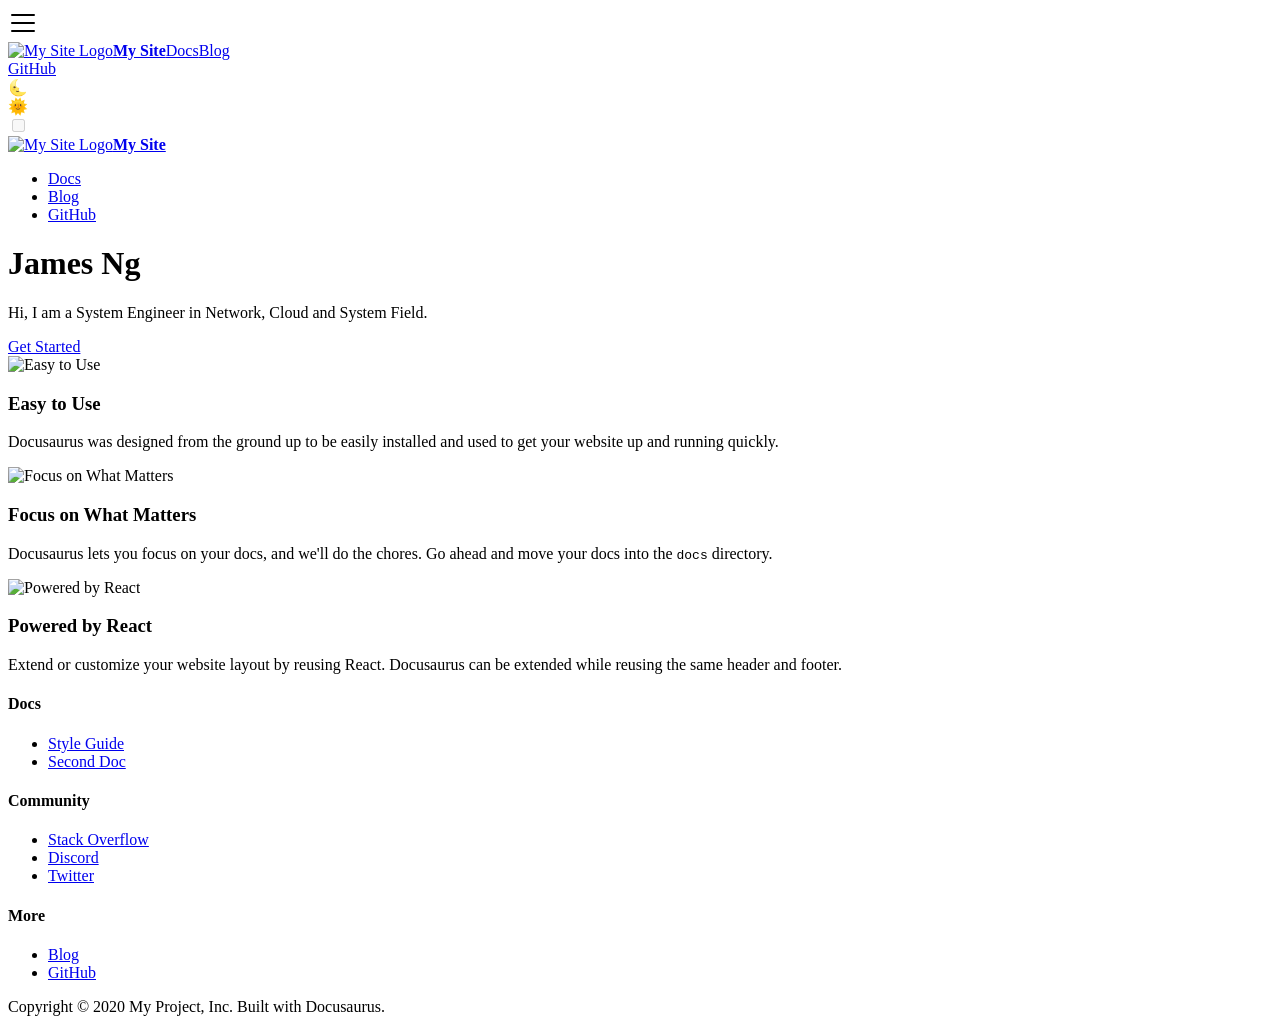
==== index.html @ 6698eb78 "Deploy website - based on" ====
<!doctype html>
<html lang="en">
<head>
<meta charset="UTF-8">
<meta name="viewport" content="width=device-width,initial-scale=1">
<meta name="generator" content="Docusaurus v2.0.0-alpha.62">
<title data-react-helmet="true">Hello from James Ng | James Ng</title><meta data-react-helmet="true" property="og:title" content="Hello from James Ng | James Ng"><meta data-react-helmet="true" name="description" content="Description will go into a meta tag in &lt;head /&gt;"><meta data-react-helmet="true" property="og:description" content="Description will go into a meta tag in &lt;head /&gt;"><meta data-react-helmet="true" name="twitter:card" content="summary_large_image"><link data-react-helmet="true" rel="shortcut icon" href="/mysite/img/favicon.ico"><link rel="stylesheet" href="/mysite/styles.fb5a6b5d.css">
<link rel="preload" href="/mysite/styles.859ba6f1.js" as="script">
<link rel="preload" href="/mysite/runtime~main.d9411c5d.js" as="script">
<link rel="preload" href="/mysite/main.29fb2a4a.js" as="script">
<link rel="preload" href="/mysite/common.6c9770f4.js" as="script">
<link rel="preload" href="/mysite/2.84139236.js" as="script">
<link rel="preload" href="/mysite/c4f5d8e4.a3053fa3.js" as="script">
</head>
<body>
<script>!function(){function t(t){document.documentElement.setAttribute("data-theme",t)}var e=function(){var t=null;try{t=localStorage.getItem("theme")}catch(t){}return t}();t(null!==e?e:"light")}()</script><div id="__docusaurus">
<nav class="navbar navbar--light navbar--fixed-top"><div class="navbar__inner"><div class="navbar__items"><div aria-label="Navigation bar toggle" class="navbar__toggle" role="button" tabindex="0"><svg xmlns="http://www.w3.org/2000/svg" width="30" height="30" viewBox="0 0 30 30" role="img" focusable="false"><title>Menu</title><path stroke="currentColor" stroke-linecap="round" stroke-miterlimit="10" stroke-width="2" d="M4 7h22M4 15h22M4 23h22"></path></svg></div><a class="navbar__brand" href="/mysite/"><img class="navbar__logo" src="/mysite/img/logo.svg" alt="My Site Logo"><strong class="navbar__title">My Site</strong></a><a class="navbar__item navbar__link" href="/mysite/docs/">Docs</a><a class="navbar__item navbar__link" href="/mysite/blog">Blog</a></div><div class="navbar__items navbar__items--right"><a href="https://github.com/facebook/docusaurus" target="_blank" rel="noopener noreferrer" class="navbar__item navbar__link">GitHub</a><div class="react-toggle react-toggle--disabled displayOnlyInLargeViewport_2aTZ"><div class="react-toggle-track"><div class="react-toggle-track-check"><span class="toggle_BsTx">🌜</span></div><div class="react-toggle-track-x"><span class="toggle_BsTx">🌞</span></div></div><div class="react-toggle-thumb"></div><input type="checkbox" disabled="" aria-label="Dark mode toggle" class="react-toggle-screenreader-only"></div></div></div><div role="presentation" class="navbar-sidebar__backdrop"></div><div class="navbar-sidebar"><div class="navbar-sidebar__brand"><a class="navbar__brand" href="/mysite/"><img class="navbar__logo" src="/mysite/img/logo.svg" alt="My Site Logo"><strong class="navbar__title">My Site</strong></a></div><div class="navbar-sidebar__items"><div class="menu"><ul class="menu__list"><li class="menu__list-item"><a class="menu__link" href="/mysite/docs/">Docs</a></li><li class="menu__list-item"><a class="menu__link" href="/mysite/blog">Blog</a></li><li class="menu__list-item"><a href="https://github.com/facebook/docusaurus" target="_blank" rel="noopener noreferrer" class="menu__link">GitHub</a></li></ul></div></div></div></nav><div class="main-wrapper"><header class="hero hero--primary heroBanner_2Ftp"><div class="container"><h1 class="hero__title">James Ng</h1><p class="hero__subtitle">Hi, I am a System Engineer in Network, Cloud and System Field.</p><div class="buttons_1Wc3"><a class="button button--outline button--secondary button--lg" href="/mysite/docs/">Get Started</a></div></div></header><main><section class="features_P2SU"><div class="container"><div class="row"><div class="col col--4"><div class="text--center"><img class="featureImage_3Xqx" src="/mysite/img/undraw_docusaurus_mountain.svg" alt="Easy to Use"></div><h3>Easy to Use</h3><p>Docusaurus was designed from the ground up to be easily installed and used to get your website up and running quickly.</p></div><div class="col col--4"><div class="text--center"><img class="featureImage_3Xqx" src="/mysite/img/undraw_docusaurus_tree.svg" alt="Focus on What Matters"></div><h3>Focus on What Matters</h3><p>Docusaurus lets you focus on your docs, and we&#x27;ll do the chores. Go ahead and move your docs into the <code>docs</code> directory.</p></div><div class="col col--4"><div class="text--center"><img class="featureImage_3Xqx" src="/mysite/img/undraw_docusaurus_react.svg" alt="Powered by React"></div><h3>Powered by React</h3><p>Extend or customize your website layout by reusing React. Docusaurus can be extended while reusing the same header and footer.</p></div></div></div></section></main></div><footer class="footer footer--dark"><div class="container"><div class="row footer__links"><div class="col footer__col"><h4 class="footer__title">Docs</h4><ul class="footer__items"><li class="footer__item"><a class="footer__link-item" href="/mysite/docs/">Style Guide</a></li><li class="footer__item"><a class="footer__link-item" href="/mysite/docs/doc2/">Second Doc</a></li></ul></div><div class="col footer__col"><h4 class="footer__title">Community</h4><ul class="footer__items"><li class="footer__item"><a href="https://stackoverflow.com/questions/tagged/docusaurus" target="_blank" rel="noopener noreferrer" class="footer__link-item">Stack Overflow</a></li><li class="footer__item"><a href="https://discordapp.com/invite/docusaurus" target="_blank" rel="noopener noreferrer" class="footer__link-item">Discord</a></li><li class="footer__item"><a href="https://twitter.com/docusaurus" target="_blank" rel="noopener noreferrer" class="footer__link-item">Twitter</a></li></ul></div><div class="col footer__col"><h4 class="footer__title">More</h4><ul class="footer__items"><li class="footer__item"><a class="footer__link-item" href="/mysite/blog">Blog</a></li><li class="footer__item"><a href="https://github.com/facebook/docusaurus" target="_blank" rel="noopener noreferrer" class="footer__link-item">GitHub</a></li></ul></div></div><div class="text--center"><div>Copyright © 2020 My Project, Inc. Built with Docusaurus.</div></div></div></footer></div>
<script src="/mysite/styles.859ba6f1.js"></script>
<script src="/mysite/runtime~main.d9411c5d.js"></script>
<script src="/mysite/main.29fb2a4a.js"></script>
<script src="/mysite/common.6c9770f4.js"></script>
<script src="/mysite/2.84139236.js"></script>
<script src="/mysite/c4f5d8e4.a3053fa3.js"></script>
</body>
</html>
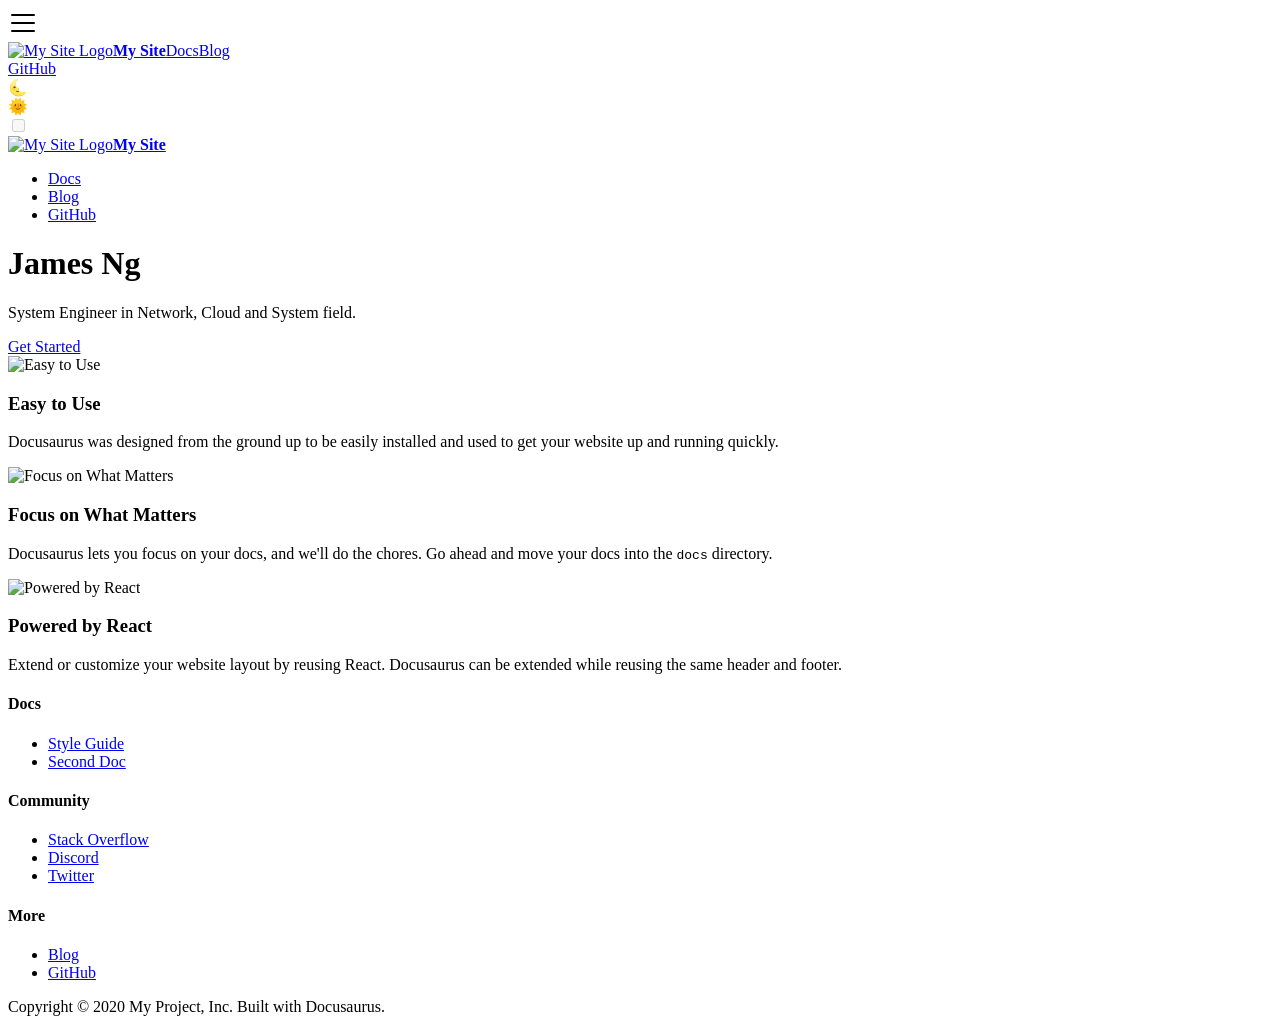
==== commit b49b5bf9: "Deploy website - based on" ====
--- a/index.html
+++ b/index.html
@@ -7,17 +7,17 @@
 <title data-react-helmet="true">Hello from James Ng | James Ng</title><meta data-react-helmet="true" property="og:title" content="Hello from James Ng | James Ng"><meta data-react-helmet="true" name="description" content="Description will go into a meta tag in &lt;head /&gt;"><meta data-react-helmet="true" property="og:description" content="Description will go into a meta tag in &lt;head /&gt;"><meta data-react-helmet="true" name="twitter:card" content="summary_large_image"><link data-react-helmet="true" rel="shortcut icon" href="/mysite/img/favicon.ico"><link rel="stylesheet" href="/mysite/styles.fb5a6b5d.css">
 <link rel="preload" href="/mysite/styles.859ba6f1.js" as="script">
 <link rel="preload" href="/mysite/runtime~main.d9411c5d.js" as="script">
-<link rel="preload" href="/mysite/main.29fb2a4a.js" as="script">
+<link rel="preload" href="/mysite/main.6ba300b4.js" as="script">
 <link rel="preload" href="/mysite/common.6c9770f4.js" as="script">
 <link rel="preload" href="/mysite/2.84139236.js" as="script">
 <link rel="preload" href="/mysite/c4f5d8e4.a3053fa3.js" as="script">
 </head>
 <body>
 <script>!function(){function t(t){document.documentElement.setAttribute("data-theme",t)}var e=function(){var t=null;try{t=localStorage.getItem("theme")}catch(t){}return t}();t(null!==e?e:"light")}()</script><div id="__docusaurus">
-<nav class="navbar navbar--light navbar--fixed-top"><div class="navbar__inner"><div class="navbar__items"><div aria-label="Navigation bar toggle" class="navbar__toggle" role="button" tabindex="0"><svg xmlns="http://www.w3.org/2000/svg" width="30" height="30" viewBox="0 0 30 30" role="img" focusable="false"><title>Menu</title><path stroke="currentColor" stroke-linecap="round" stroke-miterlimit="10" stroke-width="2" d="M4 7h22M4 15h22M4 23h22"></path></svg></div><a class="navbar__brand" href="/mysite/"><img class="navbar__logo" src="/mysite/img/logo.svg" alt="My Site Logo"><strong class="navbar__title">My Site</strong></a><a class="navbar__item navbar__link" href="/mysite/docs/">Docs</a><a class="navbar__item navbar__link" href="/mysite/blog">Blog</a></div><div class="navbar__items navbar__items--right"><a href="https://github.com/facebook/docusaurus" target="_blank" rel="noopener noreferrer" class="navbar__item navbar__link">GitHub</a><div class="react-toggle react-toggle--disabled displayOnlyInLargeViewport_2aTZ"><div class="react-toggle-track"><div class="react-toggle-track-check"><span class="toggle_BsTx">🌜</span></div><div class="react-toggle-track-x"><span class="toggle_BsTx">🌞</span></div></div><div class="react-toggle-thumb"></div><input type="checkbox" disabled="" aria-label="Dark mode toggle" class="react-toggle-screenreader-only"></div></div></div><div role="presentation" class="navbar-sidebar__backdrop"></div><div class="navbar-sidebar"><div class="navbar-sidebar__brand"><a class="navbar__brand" href="/mysite/"><img class="navbar__logo" src="/mysite/img/logo.svg" alt="My Site Logo"><strong class="navbar__title">My Site</strong></a></div><div class="navbar-sidebar__items"><div class="menu"><ul class="menu__list"><li class="menu__list-item"><a class="menu__link" href="/mysite/docs/">Docs</a></li><li class="menu__list-item"><a class="menu__link" href="/mysite/blog">Blog</a></li><li class="menu__list-item"><a href="https://github.com/facebook/docusaurus" target="_blank" rel="noopener noreferrer" class="menu__link">GitHub</a></li></ul></div></div></div></nav><div class="main-wrapper"><header class="hero hero--primary heroBanner_2Ftp"><div class="container"><h1 class="hero__title">James Ng</h1><p class="hero__subtitle">Hi, I am a System Engineer in Network, Cloud and System Field.</p><div class="buttons_1Wc3"><a class="button button--outline button--secondary button--lg" href="/mysite/docs/">Get Started</a></div></div></header><main><section class="features_P2SU"><div class="container"><div class="row"><div class="col col--4"><div class="text--center"><img class="featureImage_3Xqx" src="/mysite/img/undraw_docusaurus_mountain.svg" alt="Easy to Use"></div><h3>Easy to Use</h3><p>Docusaurus was designed from the ground up to be easily installed and used to get your website up and running quickly.</p></div><div class="col col--4"><div class="text--center"><img class="featureImage_3Xqx" src="/mysite/img/undraw_docusaurus_tree.svg" alt="Focus on What Matters"></div><h3>Focus on What Matters</h3><p>Docusaurus lets you focus on your docs, and we&#x27;ll do the chores. Go ahead and move your docs into the <code>docs</code> directory.</p></div><div class="col col--4"><div class="text--center"><img class="featureImage_3Xqx" src="/mysite/img/undraw_docusaurus_react.svg" alt="Powered by React"></div><h3>Powered by React</h3><p>Extend or customize your website layout by reusing React. Docusaurus can be extended while reusing the same header and footer.</p></div></div></div></section></main></div><footer class="footer footer--dark"><div class="container"><div class="row footer__links"><div class="col footer__col"><h4 class="footer__title">Docs</h4><ul class="footer__items"><li class="footer__item"><a class="footer__link-item" href="/mysite/docs/">Style Guide</a></li><li class="footer__item"><a class="footer__link-item" href="/mysite/docs/doc2/">Second Doc</a></li></ul></div><div class="col footer__col"><h4 class="footer__title">Community</h4><ul class="footer__items"><li class="footer__item"><a href="https://stackoverflow.com/questions/tagged/docusaurus" target="_blank" rel="noopener noreferrer" class="footer__link-item">Stack Overflow</a></li><li class="footer__item"><a href="https://discordapp.com/invite/docusaurus" target="_blank" rel="noopener noreferrer" class="footer__link-item">Discord</a></li><li class="footer__item"><a href="https://twitter.com/docusaurus" target="_blank" rel="noopener noreferrer" class="footer__link-item">Twitter</a></li></ul></div><div class="col footer__col"><h4 class="footer__title">More</h4><ul class="footer__items"><li class="footer__item"><a class="footer__link-item" href="/mysite/blog">Blog</a></li><li class="footer__item"><a href="https://github.com/facebook/docusaurus" target="_blank" rel="noopener noreferrer" class="footer__link-item">GitHub</a></li></ul></div></div><div class="text--center"><div>Copyright © 2020 My Project, Inc. Built with Docusaurus.</div></div></div></footer></div>
+<nav class="navbar navbar--light navbar--fixed-top"><div class="navbar__inner"><div class="navbar__items"><div aria-label="Navigation bar toggle" class="navbar__toggle" role="button" tabindex="0"><svg xmlns="http://www.w3.org/2000/svg" width="30" height="30" viewBox="0 0 30 30" role="img" focusable="false"><title>Menu</title><path stroke="currentColor" stroke-linecap="round" stroke-miterlimit="10" stroke-width="2" d="M4 7h22M4 15h22M4 23h22"></path></svg></div><a class="navbar__brand" href="/mysite/"><img class="navbar__logo" src="/mysite/img/logo.svg" alt="My Site Logo"><strong class="navbar__title">My Site</strong></a><a class="navbar__item navbar__link" href="/mysite/docs/">Docs</a><a class="navbar__item navbar__link" href="/mysite/blog">Blog</a></div><div class="navbar__items navbar__items--right"><a href="https://github.com/facebook/docusaurus" target="_blank" rel="noopener noreferrer" class="navbar__item navbar__link">GitHub</a><div class="react-toggle react-toggle--disabled displayOnlyInLargeViewport_2aTZ"><div class="react-toggle-track"><div class="react-toggle-track-check"><span class="toggle_BsTx">🌜</span></div><div class="react-toggle-track-x"><span class="toggle_BsTx">🌞</span></div></div><div class="react-toggle-thumb"></div><input type="checkbox" disabled="" aria-label="Dark mode toggle" class="react-toggle-screenreader-only"></div></div></div><div role="presentation" class="navbar-sidebar__backdrop"></div><div class="navbar-sidebar"><div class="navbar-sidebar__brand"><a class="navbar__brand" href="/mysite/"><img class="navbar__logo" src="/mysite/img/logo.svg" alt="My Site Logo"><strong class="navbar__title">My Site</strong></a></div><div class="navbar-sidebar__items"><div class="menu"><ul class="menu__list"><li class="menu__list-item"><a class="menu__link" href="/mysite/docs/">Docs</a></li><li class="menu__list-item"><a class="menu__link" href="/mysite/blog">Blog</a></li><li class="menu__list-item"><a href="https://github.com/facebook/docusaurus" target="_blank" rel="noopener noreferrer" class="menu__link">GitHub</a></li></ul></div></div></div></nav><div class="main-wrapper"><header class="hero hero--primary heroBanner_2Ftp"><div class="container"><h1 class="hero__title">James Ng</h1><p class="hero__subtitle">System Engineer in Network, Cloud and System field.</p><div class="buttons_1Wc3"><a class="button button--outline button--secondary button--lg" href="/mysite/docs/">Get Started</a></div></div></header><main><section class="features_P2SU"><div class="container"><div class="row"><div class="col col--4"><div class="text--center"><img class="featureImage_3Xqx" src="/mysite/img/undraw_docusaurus_mountain.svg" alt="Easy to Use"></div><h3>Easy to Use</h3><p>Docusaurus was designed from the ground up to be easily installed and used to get your website up and running quickly.</p></div><div class="col col--4"><div class="text--center"><img class="featureImage_3Xqx" src="/mysite/img/undraw_docusaurus_tree.svg" alt="Focus on What Matters"></div><h3>Focus on What Matters</h3><p>Docusaurus lets you focus on your docs, and we&#x27;ll do the chores. Go ahead and move your docs into the <code>docs</code> directory.</p></div><div class="col col--4"><div class="text--center"><img class="featureImage_3Xqx" src="/mysite/img/undraw_docusaurus_react.svg" alt="Powered by React"></div><h3>Powered by React</h3><p>Extend or customize your website layout by reusing React. Docusaurus can be extended while reusing the same header and footer.</p></div></div></div></section></main></div><footer class="footer footer--dark"><div class="container"><div class="row footer__links"><div class="col footer__col"><h4 class="footer__title">Docs</h4><ul class="footer__items"><li class="footer__item"><a class="footer__link-item" href="/mysite/docs/">Style Guide</a></li><li class="footer__item"><a class="footer__link-item" href="/mysite/docs/doc2/">Second Doc</a></li></ul></div><div class="col footer__col"><h4 class="footer__title">Community</h4><ul class="footer__items"><li class="footer__item"><a href="https://stackoverflow.com/questions/tagged/docusaurus" target="_blank" rel="noopener noreferrer" class="footer__link-item">Stack Overflow</a></li><li class="footer__item"><a href="https://discordapp.com/invite/docusaurus" target="_blank" rel="noopener noreferrer" class="footer__link-item">Discord</a></li><li class="footer__item"><a href="https://twitter.com/docusaurus" target="_blank" rel="noopener noreferrer" class="footer__link-item">Twitter</a></li></ul></div><div class="col footer__col"><h4 class="footer__title">More</h4><ul class="footer__items"><li class="footer__item"><a class="footer__link-item" href="/mysite/blog">Blog</a></li><li class="footer__item"><a href="https://github.com/facebook/docusaurus" target="_blank" rel="noopener noreferrer" class="footer__link-item">GitHub</a></li></ul></div></div><div class="text--center"><div>Copyright © 2020 My Project, Inc. Built with Docusaurus.</div></div></div></footer></div>
 <script src="/mysite/styles.859ba6f1.js"></script>
 <script src="/mysite/runtime~main.d9411c5d.js"></script>
-<script src="/mysite/main.29fb2a4a.js"></script>
+<script src="/mysite/main.6ba300b4.js"></script>
 <script src="/mysite/common.6c9770f4.js"></script>
 <script src="/mysite/2.84139236.js"></script>
 <script src="/mysite/c4f5d8e4.a3053fa3.js"></script>
